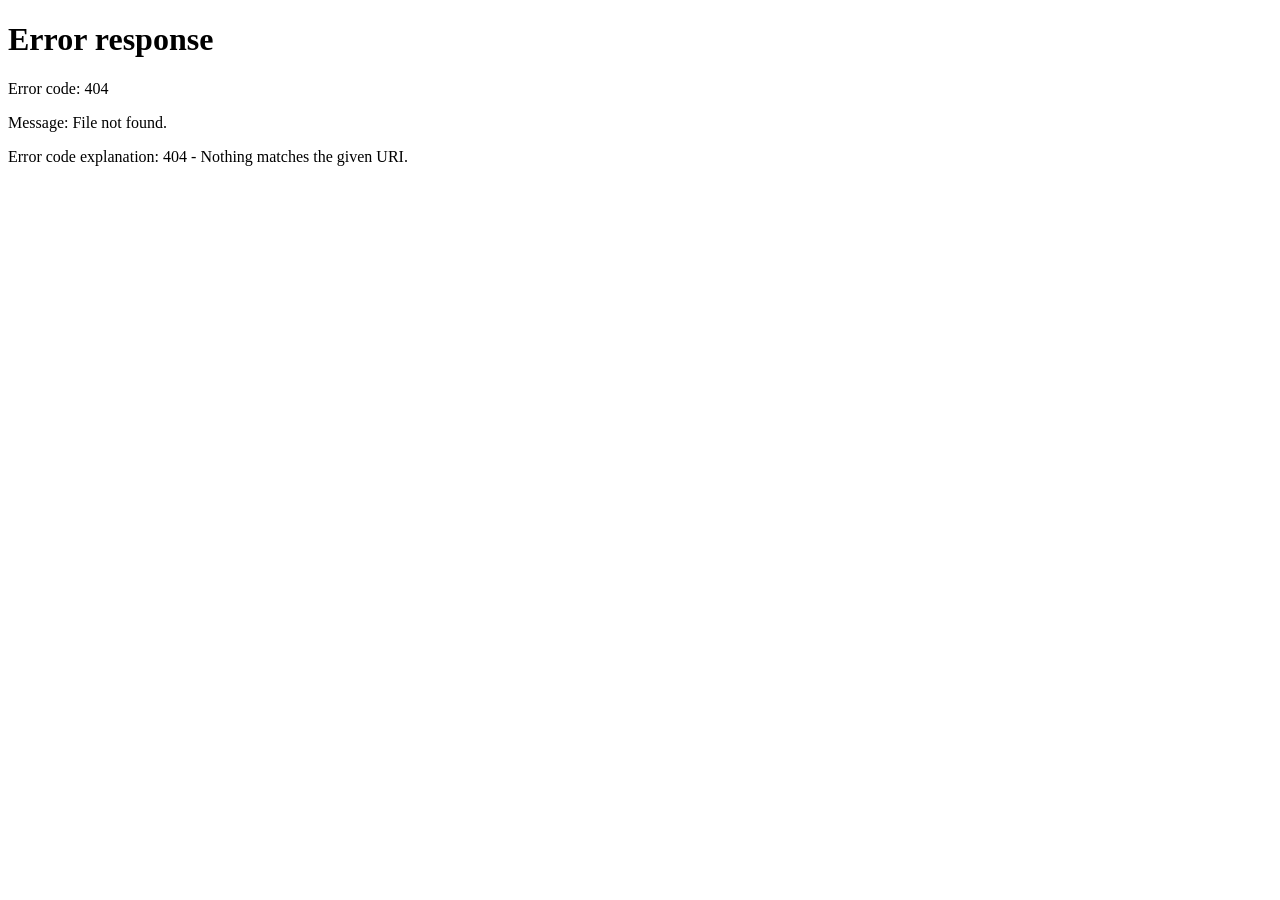
==== aktivatoko.html @ 671ff678 "Create aktivatoko.html" ====
<!DOCTYPE html>
<html lang="id">
<head>
    <meta charset="UTF-8">
    <meta name="viewport" content="width=device-width, initial-scale=1.0">
    <title>SIMTOCS - Data Aktiva Toko</title>
    <link rel="stylesheet" href="css/index.css">
    <style>
        .aktiva-container {
            background: rgba(255, 255, 255, 0.9);
            backdrop-filter: blur(15px);
            border-radius: 20px;
            padding: 30px;
            margin-top: 20px;
            border: 1px solid rgba(255, 255, 255, 0.3);
            box-shadow: 0 8px 32px rgba(0, 0, 0, 0.1);
        }
        .controls-row {
            display: flex;
            gap: 15px;
            margin-bottom: 25px;
            flex-wrap: wrap;
        }
        .select-group {
            flex: 1;
            min-width: 200px;
        }
        select {
            width: 100%;
            padding: 12px;
            border-radius: 10px;
            border: 2px solid #ddd;
            background: white;
            font-size: 14px;
        }
        .aktiva-table {
            width: 100%;
            border-collapse: collapse;
            margin-top: 10px;
        }
        .aktiva-table th {
            background: linear-gradient(135deg, #FF69B4 0%, #4A90E2 100%);
            color: white;
            padding: 15px;
            text-align: left;
        }
        .aktiva-table td {
            padding: 12px 15px;
            border-bottom: 1px solid #eee;
            color: #333;
        }
        .category-header {
            background: #f8f9fa;
            font-weight: bold;
            color: #4A90E2;
        }
    </style>
</head>
<body>
    <div class="user-bar">
        <div class="user-info">
            <span>👤</span> <span id="displayUsername">Guest</span>
        </div>
        <button onclick="window.location.href='index.html'" class="auth-btn">
            <span>🏠</span> Dashboard
        </button>
    </div>

    <div class="container">
        <div class="header">
            <h1>🏢 Data Aktiva Toko</h1>
            <p>Manajemen Aset Tetap & Inventaris Cabang Carang Sari</p>
        </div>

        <div class="aktiva-container">
            <div class="controls-row">
                <div class="select-group">
                    <label>Pilih Toko:</label>
                    <select id="storeSelect" onchange="loadAktivaData()">
                        <option value="">-- Pilih Toko --</option>
                        <option value="F4SD">F4SD - SPBU Teras Ayung</option>
                        <option value="FKOM">FKOM - Komodo</option>
                        <option value="FHEN">FHEN - Hasanuddin</option>
                        <option value="FEHU">FEHU - Teuku Umar</option>
                        <option value="FIVI">FIVI - Imam Bonjol</option>
                        <option value="FZ7Y">FZ7Y - Sunset Road</option>
                    </select>
                </div>
            </div>

            <div id="aktivaContent">
                <div style="text-align: center; padding: 40px; color: #666;">
                    <span style="font-size: 48px;">📊</span>
                    <h3>Silakan pilih toko untuk melihat daftar aktiva</h3>
                </div>
            </div>
        </div>
    </div>

    <script src="js/index.js"></script>
    <script>
        // Logic to display data from your CSV/Spreadsheet
        async function loadAktivaData() {
            const store = document.getElementById('storeSelect').value;
            if (!store) return;

            const content = document.getElementById('aktivaContent');
            content.innerHTML = '<div class="loading">Memuat data aktiva...</div>';

            try {
                // Here we call the same logic you use in index.js/surkas.js
                // but targeting your Aktiva sheets/ranges
                const response = await gapi.client.sheets.spreadsheets.values.get({
                    spreadsheetId: CONFIG.SPREADSHEET_ID,
                    range: `${store}!A1:E100`, // Adjust range to fit your data
                });

                const values = response.result.values;
                if (!values || values.length === 0) {
                    content.innerHTML = '<p>Data tidak ditemukan.</p>';
                    return;
                }

                let html = '<table class="aktiva-table"><thead><tr>';
                html += '<th>No</th><th>Nama Item</th><th>Tanggal Beli</th><th>Jumlah</th><th>Biaya</th>';
                html += '</tr></thead><tbody>';

                // Skip header row and iterate
                values.slice(1).forEach(row => {
                    if (row.length === 1) { // It's a category header (e.g., "Peralatan Komputer")
                        html += `<tr class="category-header"><td colspan="5">${row[0]}</td></tr>`;
                    } else if (row.length > 1) {
                        html += `<tr>
                            <td>${row[0] || ''}</td>
                            <td>${row[1] || ''}</td>
                            <td>${row[2] || ''}</td>
                            <td>${row[3] || ''}</td>
                            <td>${formatRupiah(row[4])}</td>
                        </tr>`;
                    }
                });

                html += '</tbody></table>';
                content.innerHTML = html;
            } catch (err) {
                content.innerHTML = `<p>Error: ${err.message}</p>`;
            }
        }
    </script>
</body>
</html>
---- css/index.css ----
* {
    margin: 0;
    padding: 0;
    box-sizing: border-box;
}


body {
    font-family: 'Segoe UI', Tahoma, Geneva, Verdana, sans-serif;
    background-image: url('https://images.unsplash.com/photo-1581224463294-908316338239?w=1920');
    background-size: cover;
    background-position: center;
    background-attachment: fixed;
    background-repeat: no-repeat;
    min-height: 100vh;
    padding: 20px;
    position: relative;
}

body::before {
    content: '';
    position: fixed;
    top: 0;
    left: 0;
    width: 100%;
    height: 100%;
    background: rgba(0, 0, 0, 0.3);
    z-index: -1;
}

.container {
    max-width: 1200px;
    margin: 0 auto;
}

.header {
    text-align: center;
    color: white;
    margin-bottom: 50px;
    animation: fadeInDown 0.8s ease-out;
    background: rgba(255, 255, 255, 0.1);
    backdrop-filter: blur(10px);
    -webkit-backdrop-filter: blur(10px);
    padding: 40px 20px;
    border-radius: 20px;
    border: 2px solid rgba(255, 255, 255, 0.2);
    box-shadow: 0 8px 32px rgba(0, 0, 0, 0.1);
}

.header h1 {
    font-size: 3em;
    margin-bottom: 15px;
    text-shadow: 2px 2px 4px rgba(0,0,0,0.3);
}

.header p {
    font-size: 1.3em;
    opacity: 0.95;
    text-shadow: 1px 1px 2px rgba(0,0,0,0.2);
}

.header .year-badge {
    display: inline-block;
    background: linear-gradient(135deg, #FF69B4 0%, #4A90E2 100%);
    padding: 12px 35px;
    border-radius: 30px;
    margin-top: 20px;
    font-weight: 600;
    font-size: 1.1em;
    box-shadow: 0 4px 15px rgba(255, 105, 180, 0.3);
    transition: all 0.3s ease;
}

.header .year-badge:hover {
    transform: translateY(-2px);
    box-shadow: 0 6px 20px rgba(255, 105, 180, 0.4);
}

.user-bar {
    position: fixed;
    top: 20px;
    right: 20px;
    display: flex;
    align-items: center;
    gap: 15px;
    z-index: 1000;
    animation: fadeInDown 0.8s ease-out;
}

.user-info {
    background: rgba(255,255,255,0.95);
    padding: 12px 25px;
    border-radius: 30px;
    font-size: 0.95em;
    font-weight: 600;
    color: #FF69B4;
    box-shadow: 0 5px 15px rgba(0,0,0,0.2);
    display: flex;
    align-items: center;
    gap: 8px;
    backdrop-filter: blur(10px);
    -webkit-backdrop-filter: blur(10px);
}

.user-name {
    max-width: 150px;
    overflow: hidden;
    text-overflow: ellipsis;
    white-space: nowrap;
}

.auth-btn {
    background: linear-gradient(135deg, #28a745 0%, #20c997 100%);
    border: none;
    padding: 12px 25px;
    border-radius: 30px;
    font-size: 0.95em;
    font-weight: 600;
    color: white;
    cursor: pointer;
    box-shadow: 0 5px 15px rgba(0,0,0,0.2);
    transition: all 0.3s ease;
    display: none;
    align-items: center;
    gap: 8px;
    white-space: nowrap;
}

.auth-btn.show {
    display: flex;
}

.auth-btn:hover {
    transform: translateY(-2px);
    box-shadow: 0 8px 20px rgba(0,0,0,0.3);
}

.auth-btn.authenticated {
    background: linear-gradient(135deg, #FF69B4 0%, #4A90E2 100%);
}

.logout-btn {
    background: rgba(255,255,255,0.95);
    border: none;
    padding: 12px 25px;
    border-radius: 30px;
    font-size: 0.95em;
    font-weight: 600;
    color: #FF69B4;
    cursor: pointer;
    box-shadow: 0 5px 15px rgba(0,0,0,0.2);
    transition: all 0.3s ease;
    display: flex;
    align-items: center;
    gap: 8px;
    backdrop-filter: blur(10px);
    -webkit-backdrop-filter: blur(10px);
}

.logout-btn:hover {
    background: white;
    transform: translateY(-2px);
    box-shadow: 0 8px 20px rgba(0,0,0,0.3);
}

.logout-btn:active {
    transform: translateY(0);
}

@keyframes fadeInDown {
    from {
        opacity: 0;
        transform: translateY(-30px);
    }
    to {
        opacity: 1;
        transform: translateY(0);
    }
}

.menu-grid {
    display: grid;
    grid-template-columns: repeat(auto-fit, minmax(280px, 1fr));
    gap: 30px;
    margin-bottom: 40px;
}

.menu-card {
    background: rgba(255, 255, 255, 0.95);
    backdrop-filter: blur(10px);
    -webkit-backdrop-filter: blur(10px);
    border-radius: 20px;
    padding: 40px 30px;
    text-align: center;
    box-shadow: 0 10px 30px rgba(0,0,0,0.2);
    transition: all 0.3s ease;
    cursor: pointer;
    text-decoration: none;
    color: inherit;
    position: relative;
    overflow: hidden;
    animation: fadeInUp 0.8s ease-out;
    animation-fill-mode: both;
    border: 2px solid rgba(255, 255, 255, 0.3);
}

.menu-card:nth-child(1) { animation-delay: 0.1s; }
.menu-card:nth-child(2) { animation-delay: 0.2s; }
.menu-card:nth-child(3) { animation-delay: 0.3s; }
.menu-card:nth-child(4) { animation-delay: 0.4s; }

@keyframes fadeInUp {
    from {
        opacity: 0;
        transform: translateY(30px);
    }
    to {
        opacity: 1;
        transform: translateY(0);
    }
}

.menu-card::before {
    content: '';
    position: absolute;
    top: 0;
    left: 0;
    width: 100%;
    height: 5px;
    background: linear-gradient(135deg, #FF69B4 0%, #4A90E2 100%);
    transform: scaleX(0);
    transition: transform 0.3s ease;
}

.menu-card:hover::before {
    transform: scaleX(1);
}

.menu-card:hover {
    transform: translateY(-10px);
    box-shadow: 0 20px 40px rgba(255, 105, 180, 0.3);
    background: white;
}

.menu-icon {
    font-size: 4em;
    margin-bottom: 20px;
    display: block;
    transition: transform 0.3s ease;
    filter: drop-shadow(2px 2px 4px rgba(0,0,0,0.1));
}

.menu-card:hover .menu-icon {
    transform: scale(1.1) rotate(5deg);
}

.menu-card h2 {
    font-size: 1.4em;
    color: #333;
    margin-bottom: 12px;
    font-weight: 700;
}

.menu-card p {
    color: #666;
    font-size: 0.95em;
    line-height: 1.6;
}

.menu-card .badge {
    display: inline-block;
    background: linear-gradient(135deg, #FF69B4 0%, #4A90E2 100%);
    color: white;
    padding: 6px 18px;
    border-radius: 20px;
    font-size: 0.8em;
    margin-top: 15px;
    font-weight: 600;
    box-shadow: 0 2px 8px rgba(255, 105, 180, 0.3);
}

.footer {
    text-align: center;
    color: white;
    margin-top: 60px;
    opacity: 0.9;
    animation: fadeIn 1s ease-out 0.5s both;
    background: rgba(255, 255, 255, 0.1);
    backdrop-filter: blur(10px);
    -webkit-backdrop-filter: blur(10px);
    padding: 30px 20px;
    border-radius: 15px;
    border: 2px solid rgba(255, 255, 255, 0.2);
    text-shadow: 1px 1px 2px rgba(0,0,0,0.2);
}

@keyframes fadeIn {
    from { opacity: 0; }
    to { opacity: 0.95; }
}

.footer p {
    font-size: 0.95em;
}

.footer p:last-child {
    margin-top: 8px;
    font-size: 0.85em;
}

/* Loading Spinner */
.loading-spinner {
    display: none;
    text-align: center;
    padding: 20px;
    color: white;
    font-size: 1.2em;
}

.loading-spinner.show {
    display: block;
}

.spinner {
    border: 4px solid rgba(255, 255, 255, 0.3);
    border-top: 4px solid #FF69B4;
    border-radius: 50%;
    width: 40px;
    height: 40px;
    animation: spin 1s linear infinite;
    margin: 0 auto 10px;
}

@keyframes spin {
    0% { transform: rotate(0deg); }
    100% { transform: rotate(360deg); }
}

/* Announcement Board */
.announcement-board {
    background: linear-gradient(135deg, #FF69B4 0%, #4A90E2 100%);
    border-radius: 20px;
    padding: 25px 30px;
    margin-bottom: 30px;
    box-shadow: 0 10px 30px rgba(255, 165, 0, 0.3);
    border: 3px solid rgba(255, 255, 255, 0.5);
    animation: fadeInUp 0.8s ease-out 0.2s both;
    position: relative;
    overflow: hidden;
}

.announcement-board::before {
    content: '';
    position: absolute;
    top: -50%;
    left: -50%;
    width: 200%;
    height: 200%;
    background: linear-gradient(45deg, transparent, rgba(255,255,255,0.1), transparent);
    transform: rotate(45deg);
    animation: shimmer 3s infinite;
}

@keyframes shimmer {
    0% { transform: translateX(-100%) rotate(45deg); }
    100% { transform: translateX(100%) rotate(45deg); }
}

.announcement-header {
    display: flex;
    justify-content: space-between;
    align-items: center;
    margin-bottom: 20px;
    position: relative;
    z-index: 1;
}

.announcement-title {
    display: flex;
    align-items: center;
    gap: 12px;
    font-size: 1.3em;
    font-weight: 700;
    color: white;
    text-shadow: 2px 2px 4px rgba(0,0,0,0.2);
}

.announcement-title .icon {
    font-size: 1.4em;
    animation: ring 2s ease-in-out infinite;
}

@keyframes ring {
    0%, 100% { transform: rotate(0deg); }
    10%, 30% { transform: rotate(-10deg); }
    20%, 40% { transform: rotate(10deg); }
}

.close-announcements {
    background: rgba(255,255,255,0.9);
    border: none;
    width: 35px;
    height: 35px;
    border-radius: 50%;
    font-size: 1.2em;
    cursor: pointer;
    transition: all 0.3s ease;
    display: flex;
    align-items: center;
    justify-content: center;
    box-shadow: 0 2px 8px rgba(0,0,0,0.2);
}

.close-announcements:hover {
    background: white;
    color: #FF69B4;
    transform: rotate(90deg) scale(1.1);
}

.announcements-list {
    display: flex;
    flex-direction: column;
    gap: 15px;
    position: relative;
    z-index: 1;
}

.no-announcements {
    background: rgba(255,255,255,0.95);
    padding: 30px;
    border-radius: 15px;
    text-align: center;
    box-shadow: 0 4px 12px rgba(0,0,0,0.1);
}

.no-announcements .icon {
    font-size: 3em;
    margin-bottom: 15px;
    opacity: 0.5;
}

.no-announcements p {
    color: #666;
    font-size: 1.1em;
    margin: 0;
}

.announcement-item {
    background: rgba(255,255,255,0.95);
    padding: 18px 22px;
    border-radius: 15px;
    display: flex;
    align-items: center;
    gap: 15px;
    box-shadow: 0 4px 12px rgba(0,0,0,0.1);
    transition: all 0.3s ease;
    border-left: 5px solid #FFD700;
}

.announcement-item:hover {
    background: white;
    box-shadow: 0 6px 15px rgba(0,0,0,0.15);
}

.announcement-content {
    flex-grow: 1;
}

.announcement-type {
    font-size: 0.85em;
    font-weight: 600;
    color: #FFA500;
    display: inline-block;
    margin-bottom: 5px;
    background: #fff8e1;
    padding: 4px 10px;
    border-radius: 8px;
}

.announcement-title-text {
    font-size: 1.1em;
    font-weight: 700;
    color: #333;
    margin-bottom: 5px;
    line-height: 1.4;
}

.announcement-date {
    font-size: 0.8em;
    color: #999;
}

.announcement-actions {
    display: none;
    white-space: nowrap;
}

.announcement-actions.show {
    display: block;
}

.btn-edit, .btn-delete {
    padding: 6px 10px;
    border: none;
    border-radius: 5px;
    font-size: 0.9em;
    cursor: pointer;
    margin-left: 5px;
    transition: all 0.2s ease;
    font-weight: 600;
}

.btn-edit {
    background: #4A90E2;
    color: white;
}

.btn-edit:hover {
    background: #357ABD;
    transform: translateY(-1px);
}

.btn-delete {
    background: #dc3545;
    color: white;
}

.btn-delete:hover {
    background: #c82333;
    transform: translateY(-1px);
}

.add-btn {
    background: linear-gradient(135deg, #28a745 0%, #20c997 100%);
    color: white;
    padding: 10px 20px;
    border: none;
    border-radius: 20px;
    font-size: 0.9em;
    font-weight: 600;
    cursor: pointer;
    transition: all 0.3s ease;
    box-shadow: 0 4px 10px rgba(40, 167, 69, 0.3);
    white-space: nowrap;
    display: none;
    align-items: center;
    gap: 8px;
}

.add-btn.show {
    display: flex;
}

.add-btn:hover {
    transform: translateY(-2px);
    box-shadow: 0 6px 20px rgba(40, 167, 69, 0.4);
}

/* Modal Styles */
.modal {
    display: none;
    position: fixed;
    top: 0;
    left: 0;
    width: 100%;
    height: 100%;
    background: rgba(0,0,0,0.6);
    z-index: 2000;
    animation: fadeIn 0.3s ease;
}

.modal.active {
    display: flex;
    align-items: center;
    justify-content: center;
}

.announcement-modal-content {
    background: white;
    border-radius: 20px;
    padding: 35px;
    max-width: 550px;
    width: 90%;
    max-height: 85vh;
    overflow-y: auto;
    box-shadow: 0 20px 60px rgba(0,0,0,0.4);
    animation: fadeInUp 0.3s ease-out;
}

.announcement-modal-header {
    display: flex;
    justify-content: space-between;
    align-items: center;
    margin-bottom: 25px;
    padding-bottom: 15px;
    border-bottom: 3px solid #FFD700;
}

.announcement-modal-header h2 {
    color: #FFA500;
    font-size: 1.6em;
    display: flex;
    align-items: center;
    gap: 10px;
}

.close-announcement-modal {
    background: none;
    border: none;
    font-size: 2em;
    color: #999;
    cursor: pointer;
    transition: all 0.2s ease;
    line-height: 1;
}

.close-announcement-modal:hover {
    color: #FF69B4;
    transform: rotate(90deg);
}

.announcement-form-group {
    margin-bottom: 20px;
}

.announcement-form-group label {
    display: block;
    margin-bottom: 8px;
    font-weight: 600;
    color: #333;
    font-size: 0.95em;
}

.announcement-form-group input, .announcement-form-group textarea, .announcement-form-group select {
    width: 100%;
    padding: 12px 15px;
    border: 2px solid #e0e0e0;
    border-radius: 10px;
    font-size: 15px;
    font-family: inherit;
    transition: all 0.3s ease;
}

.announcement-form-group textarea {
    resize: vertical;
    min-height: 100px;
}

.announcement-form-group input:focus, .announcement-form-group textarea:focus, .announcement-form-group select:focus {
    outline: none;
    border-color: #FF69B4;
    box-shadow: 0 0 0 3px rgba(255, 105, 180, 0.2);
}

.form-actions {
    display: flex;
    gap: 15px;
    margin-top: 30px;
}

.btn-submit {
    flex: 1;
    padding: 12px 30px;
    border: none;
    border-radius: 10px;
    font-size: 1em;
    font-weight: 700;
    cursor: pointer;
    background: linear-gradient(135deg, #28a745 0%, #20c997 100%);
    color: white;
    transition: all 0.3s ease;
}

.btn-submit:hover {
    transform: translateY(-2px);
    box-shadow: 0 5px 15px rgba(40, 167, 69, 0.4);
}

.btn-cancel {
    flex: 1;
    padding: 12px 30px;
    border: 2px solid #ccc;
    border-radius: 10px;
    font-size: 1em;
    font-weight: 600;
    cursor: pointer;
    background: white;
    color: #666;
    transition: all 0.3s ease;
}

.btn-cancel:hover {
    border-color: #FFA500;
    color: #FFA500;
}

/* Logout Warning Modal */
.logout-warning {
    display: none;
    position: fixed;
    top: 0;
    left: 0;
    width: 100%;
    height: 100%;
    background: rgba(0, 0, 0, 0.4);
    z-index: 3000;
    justify-content: center;
    align-items: center;
    animation: fadeIn 0.3s ease;
}

.logout-warning.show {
    display: flex;
}

.warning-content {
    background: white;
    padding: 30px 40px;
    border-radius: 15px;
    text-align: center;
    box-shadow: 0 10px 40px rgba(0,0,0,0.3);
    max-width: 400px;
    animation: slideUp 0.3s ease;
}

.warning-content h3 {
    color: #FF69B4;
    font-size: 1.5em;
    margin-bottom: 15px;
}

.warning-content p {
    color: #666;
    margin-bottom: 25px;
    font-size: 1.1em;
}

.warning-content button {
    background: linear-gradient(135deg, #FF69B4 0%, #4A90E2 100%);
    color: white;
    border: none;
    padding: 12px 30px;
    border-radius: 25px;
    font-size: 1em;
    font-weight: 600;
    cursor: pointer;
    transition: all 0.3s ease;
}

.warning-content button:hover {
    transform: translateY(-2px);
    box-shadow: 0 5px 15px rgba(255, 105, 180, 0.4);
}

@keyframes slideUp {
    from {
        opacity: 0;
        transform: translateY(30px);
    }
    to {
        opacity: 1;
        transform: translateY(0);
    }
}

/* Responsive for mobile */
@media (max-width: 768px) {
    .user-bar { 
        top: 10px; 
        right: 10px; 
        flex-direction: column; 
        align-items: flex-end; 
        gap: 10px; 
    }
    .user-info, .logout-btn, .auth-btn { 
        padding: 10px 20px; 
        font-size: 0.85em; 
    }
    .user-name { max-width: 100px; }
    .header { margin-bottom: 30px; padding: 30px 15px; }
    .header h1 { font-size: 2em; }
    .header p { font-size: 1.1em; }
    .menu-grid { grid-template-columns: 1fr; gap: 20px; }
    .announcement-board { padding: 20px; }
    .announcement-title { font-size: 1.2em; }
    .add-btn { padding: 8px 15px; font-size: 0.8em; }
    .announcement-item { flex-direction: column; align-items: flex-start; }
    .announcement-actions { margin-top: 10px; }
}
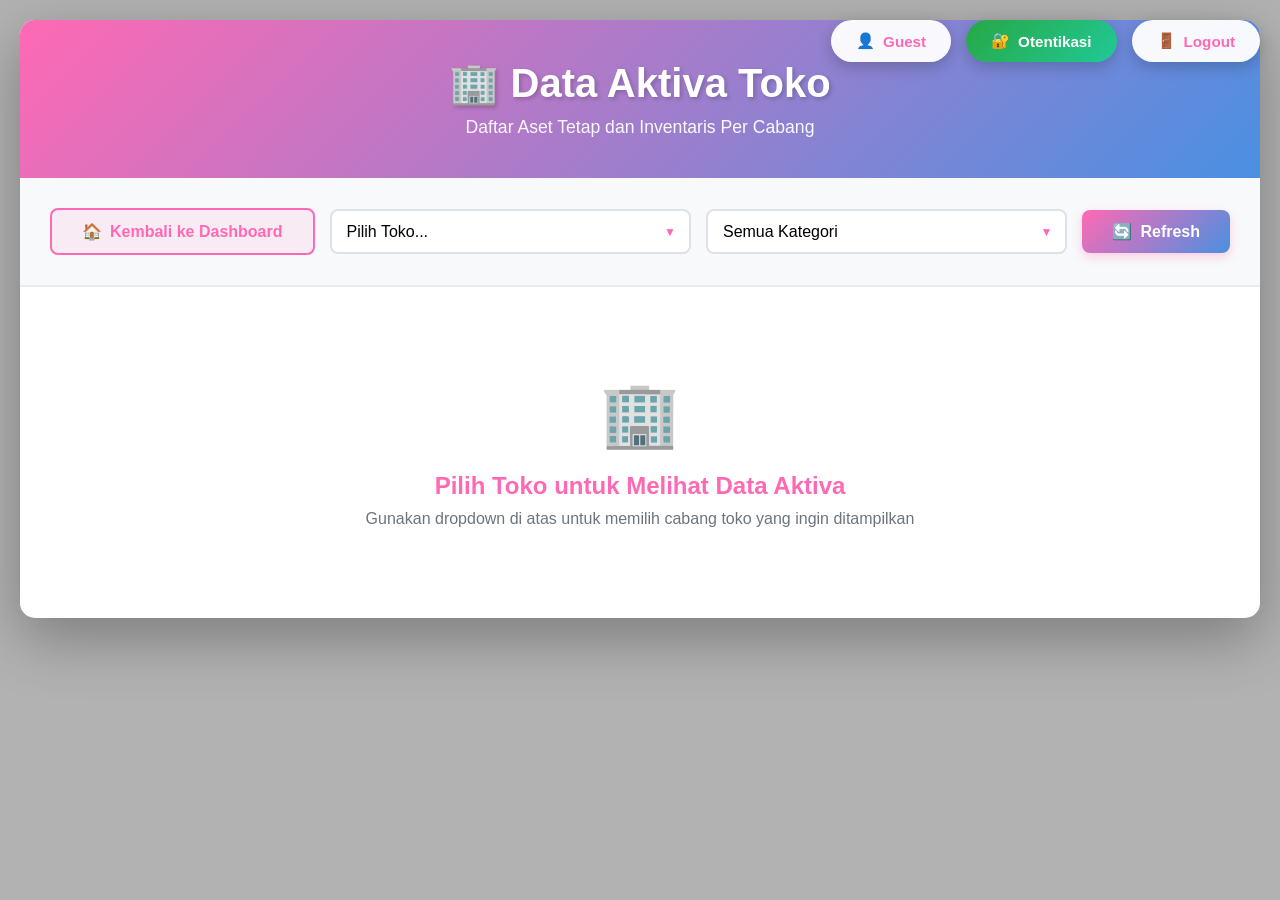
==== commit aad88069: "Update aktivatoko.html" ====
--- a/aktivatoko.html
+++ b/aktivatoko.html
@@ -4,148 +4,129 @@
     <meta charset="UTF-8">
     <meta name="viewport" content="width=device-width, initial-scale=1.0">
     <title>SIMTOCS - Data Aktiva Toko</title>
-    <link rel="stylesheet" href="css/index.css">
-    <style>
-        .aktiva-container {
-            background: rgba(255, 255, 255, 0.9);
-            backdrop-filter: blur(15px);
-            border-radius: 20px;
-            padding: 30px;
-            margin-top: 20px;
-            border: 1px solid rgba(255, 255, 255, 0.3);
-            box-shadow: 0 8px 32px rgba(0, 0, 0, 0.1);
-        }
-        .controls-row {
-            display: flex;
-            gap: 15px;
-            margin-bottom: 25px;
-            flex-wrap: wrap;
-        }
-        .select-group {
-            flex: 1;
-            min-width: 200px;
-        }
-        select {
-            width: 100%;
-            padding: 12px;
-            border-radius: 10px;
-            border: 2px solid #ddd;
-            background: white;
-            font-size: 14px;
-        }
-        .aktiva-table {
-            width: 100%;
-            border-collapse: collapse;
-            margin-top: 10px;
-        }
-        .aktiva-table th {
-            background: linear-gradient(135deg, #FF69B4 0%, #4A90E2 100%);
-            color: white;
-            padding: 15px;
-            text-align: left;
-        }
-        .aktiva-table td {
-            padding: 12px 15px;
-            border-bottom: 1px solid #eee;
-            color: #333;
-        }
-        .category-header {
-            background: #f8f9fa;
-            font-weight: bold;
-            color: #4A90E2;
-        }
-    </style>
+    <link rel="stylesheet" href="css/surkas2025.css">
+    <link rel="stylesheet" href="css/aktivatoko.css">
 </head>
+
 <body>
+    <!-- Auto-logout Warning Modal -->
+    <div class="logout-warning" id="logoutWarning">
+        <div class="warning-content">
+            <h3>⚠️ Peringatan Inaktivitas</h3>
+            <p>Anda akan logout otomatis dalam <strong><span id="warningCountdown">60</span> detik</strong> karena tidak ada aktivitas.</p>
+            <button onclick="resetInactivityTimer()">Saya Masih Di Sini</button>
+        </div>
+    </div>
+
+    <!-- User Bar -->
     <div class="user-bar">
         <div class="user-info">
-            <span>👤</span> <span id="displayUsername">Guest</span>
+            <span>👤</span>
+            <span id="displayUsername">Guest</span>
         </div>
-        <button onclick="window.location.href='index.html'" class="auth-btn">
-            <span>🏠</span> Dashboard
+        <button id="authBtn" onclick="handleAuth()" class="auth-btn">
+            <span>🔐</span>
+            <span id="authBtnText">Otentikasi</span>
+        </button>
+        <button onclick="logout()" class="logout-btn">
+            <span>🚪</span>
+            <span>Logout</span>
         </button>
     </div>
 
+    <!-- Main Container -->
     <div class="container">
         <div class="header">
             <h1>🏢 Data Aktiva Toko</h1>
-            <p>Manajemen Aset Tetap & Inventaris Cabang Carang Sari</p>
+            <p>Daftar Aset Tetap dan Inventaris Per Cabang</p>
         </div>
 
-        <div class="aktiva-container">
-            <div class="controls-row">
-                <div class="select-group">
-                    <label>Pilih Toko:</label>
-                    <select id="storeSelect" onchange="loadAktivaData()">
-                        <option value="">-- Pilih Toko --</option>
-                        <option value="F4SD">F4SD - SPBU Teras Ayung</option>
-                        <option value="FKOM">FKOM - Komodo</option>
-                        <option value="FHEN">FHEN - Hasanuddin</option>
-                        <option value="FEHU">FEHU - Teuku Umar</option>
-                        <option value="FIVI">FIVI - Imam Bonjol</option>
-                        <option value="FZ7Y">FZ7Y - Sunset Road</option>
-                    </select>
-                </div>
+        <div class="controls">
+            <a href="index.html" class="back-btn">
+                <span>🏠</span>
+                <span>Kembali ke Dashboard</span>
+            </a>
+            <div class="select-wrapper">
+                <select id="storeSelect" onchange="loadAktivaData()">
+                    <option value="">Pilih Toko...</option>
+                    <option value="F4SD">F4SD - SPBU Teras Ayung</option>
+                    <option value="FKOM">FKOM - Komodo</option>
+                    <option value="FHEN">FHEN - Hasanuddin</option>
+                    <option value="FEHU">FEHU - Teuku Umar</option>
+                    <option value="FIVI">FIVI - Imam Bonjol</option>
+                    <option value="FZ7Y">FZ7Y - Sunset Road</option>
+                </select>
             </div>
+            <div class="select-wrapper">
+                <select id="categoryFilter" onchange="handleCategoryFilter()">
+                    <option value="all">Semua Kategori</option>
+                </select>
+            </div>
+            <button class="refresh-btn" onclick="handleRefresh()">
+                <span>🔄</span>
+                <span>Refresh</span>
+            </button>
+        </div>
 
-            <div id="aktivaContent">
-                <div style="text-align: center; padding: 40px; color: #666;">
-                    <span style="font-size: 48px;">📊</span>
-                    <h3>Silakan pilih toko untuk melihat daftar aktiva</h3>
-                </div>
+        <div class="content" id="content">
+            <div class="empty-state">
+                <div class="empty-state-icon">🏢</div>
+                <h2>Pilih Toko untuk Melihat Data Aktiva</h2>
+                <p>Gunakan dropdown di atas untuk memilih cabang toko yang ingin ditampilkan</p>
             </div>
         </div>
     </div>
 
-    <script src="js/index.js"></script>
-    <script>
-        // Logic to display data from your CSV/Spreadsheet
-        async function loadAktivaData() {
-            const store = document.getElementById('storeSelect').value;
-            if (!store) return;
+    <!-- Add/Edit Modal -->
+    <div id="dataModal" class="modal">
+        <div class="modal-content">
+            <div class="modal-header">
+                <h2 id="modalTitle">Tambah Data Aktiva</h2>
+                <button class="close-modal" onclick="closeModal()">&times;</button>
+            </div>
+            <form id="dataForm" onsubmit="handleFormSubmit(event)">
+                <input type="hidden" id="editRowIndex" value="">
 
-            const content = document.getElementById('aktivaContent');
-            content.innerHTML = '<div class="loading">Memuat data aktiva...</div>';
+                <div class="form-group">
+                    <label for="namaItem">Nama Item *</label>
+                    <input type="text" id="namaItem" name="namaItem" placeholder="Contoh: Mesin Kasir" required>
+                </div>
 
-            try {
-                // Here we call the same logic you use in index.js/surkas.js
-                // but targeting your Aktiva sheets/ranges
-                const response = await gapi.client.sheets.spreadsheets.values.get({
-                    spreadsheetId: CONFIG.SPREADSHEET_ID,
-                    range: `${store}!A1:E100`, // Adjust range to fit your data
-                });
+                <div class="form-group">
+                    <label for="tanggalBeli">Tanggal Beli *</label>
+                    <input type="date" id="tanggalBeli" name="tanggalBeli" required>
+                </div>
 
-                const values = response.result.values;
-                if (!values || values.length === 0) {
-                    content.innerHTML = '<p>Data tidak ditemukan.</p>';
-                    return;
-                }
+                <div class="form-group">
+                    <label for="jumlah">Jumlah *</label>
+                    <input type="number" id="jumlah" name="jumlah" placeholder="0" min="1" required>
+                </div>
 
-                let html = '<table class="aktiva-table"><thead><tr>';
-                html += '<th>No</th><th>Nama Item</th><th>Tanggal Beli</th><th>Jumlah</th><th>Biaya</th>';
-                html += '</tr></thead><tbody>';
+                <div class="form-group">
+                    <label for="biayaPerolehan">Biaya Perolehan *</label>
+                    <input type="number" id="biayaPerolehan" name="biayaPerolehan" placeholder="0" required>
+                </div>
 
-                // Skip header row and iterate
-                values.slice(1).forEach(row => {
-                    if (row.length === 1) { // It's a category header (e.g., "Peralatan Komputer")
-                        html += `<tr class="category-header"><td colspan="5">${row[0]}</td></tr>`;
-                    } else if (row.length > 1) {
-                        html += `<tr>
-                            <td>${row[0] || ''}</td>
-                            <td>${row[1] || ''}</td>
-                            <td>${row[2] || ''}</td>
-                            <td>${row[3] || ''}</td>
-                            <td>${formatRupiah(row[4])}</td>
-                        </tr>`;
-                    }
-                });
+                <div class="form-group">
+                    <label for="kategori">Kategori *</label>
+                    <input type="text" id="kategori" name="kategori" placeholder="Contoh: Elektronik">
+                </div>
 
-                html += '</tbody></table>';
-                content.innerHTML = html;
-            } catch (err) {
-                content.innerHTML = `<p>Error: ${err.message}</p>`;
-            }
-        }
-    </script>
+                <div class="form-actions">
+                    <button type="submit" class="btn-submit">
+                        <span id="submitBtnText">Simpan</span>
+                    </button>
+                    <button type="button" class="btn-cancel" onclick="closeModal()">Batal</button>
+                </div>
+            </form>
+        </div>
+    </div>
+
+    <!-- Google API Scripts -->
+    <script src="https://apis.google.com/js/api.js"></script>
+    <script src="https://accounts.google.com/gsi/client" async defer></script>
+
+    <!-- JavaScript -->
+    <script src="js/aktivatoko.js"></script>
 </body>
 </html>
--- a/css/surkas2025.css
+++ b/css/surkas2025.css
@@ -0,0 +1,1096 @@
+* {
+    margin: 0;
+    padding: 0;
+    box-sizing: border-box;
+}
+
+body {
+    font-family: 'Segoe UI', Tahoma, Geneva, Verdana, sans-serif;
+    background-image: url('https://images.unsplash.com/photo-1581224463294-908316338239?w=1920');
+    background-size: cover;
+    background-position: center;
+    background-attachment: fixed;
+    background-repeat: no-repeat;
+    min-height: 100vh;
+    padding: 20px;
+    position: relative;
+}
+
+body::before {
+    content: '';
+    position: fixed;
+    top: 0;
+    left: 0;
+    width: 100%;
+    height: 100%;
+    background: rgba(0, 0, 0, 0.3);
+    z-index: -1;
+}
+
+.container {
+    max-width: 1600px;
+    margin: 0 auto;
+    background: white;
+    border-radius: 15px;
+    box-shadow: 0 20px 60px rgba(0,0,0,0.3);
+    overflow: hidden;
+    animation: fadeInUp 0.8s ease-out;
+}
+
+@keyframes fadeInUp {
+    from {
+        opacity: 0;
+        transform: translateY(30px);
+    }
+    to {
+        opacity: 1;
+        transform: translateY(0);
+    }
+}
+
+.header {
+    background: linear-gradient(135deg, #FF69B4 0%, #4A90E2 100%);
+    color: white;
+    padding: 40px 30px;
+    text-align: center;
+}
+
+.header h1 {
+    font-size: 2.5em;
+    margin-bottom: 10px;
+    text-shadow: 2px 2px 4px rgba(0,0,0,0.2);
+}
+
+.header p {
+    font-size: 1.1em;
+    opacity: 0.95;
+}
+
+.controls {
+    padding: 30px;
+    background: #f8f9fa;
+    border-bottom: 2px solid #e9ecef;
+    display: flex;
+    gap: 15px;
+    align-items: center;
+    flex-wrap: wrap;
+}
+
+.select-wrapper {
+    position: relative;
+    flex: 1;
+    min-width: 200px;
+}
+
+.select-wrapper select {
+    width: 100%;
+    padding: 12px 40px 12px 15px;
+    border: 2px solid #dee2e6;
+    border-radius: 8px;
+    font-size: 16px;
+    background: white;
+    cursor: pointer;
+    appearance: none;
+    transition: all 0.3s ease;
+}
+
+.select-wrapper select:hover {
+    border-color: #FF69B4;
+    box-shadow: 0 2px 8px rgba(255, 105, 180, 0.2);
+}
+
+.select-wrapper select:focus {
+    outline: none;
+    border-color: #FF69B4;
+    box-shadow: 0 0 0 3px rgba(255, 105, 180, 0.1);
+}
+
+.select-wrapper select.filtered {
+    border-color: #FF69B4;
+    background: #fff5f9;
+    font-weight: 600;
+}
+
+.filter-badge {
+    display: inline-block;
+    background: linear-gradient(135deg, #FF69B4 0%, #4A90E2 100%);
+    color: white;
+    padding: 8px 20px;
+    border-radius: 20px;
+    font-size: 0.9em;
+    font-weight: 600;
+    margin-bottom: 20px;
+    box-shadow: 0 2px 8px rgba(255, 105, 180, 0.3);
+}
+
+.select-wrapper::after {
+    content: '▼';
+    position: absolute;
+    right: 15px;
+    top: 50%;
+    transform: translateY(-50%);
+    pointer-events: none;
+    color: #FF69B4;
+    font-size: 12px;
+}
+
+.back-btn {
+    background: rgba(255, 105, 180, 0.1);
+    color: #FF69B4;
+    padding: 12px 30px;
+    border: 2px solid #FF69B4;
+    border-radius: 8px;
+    font-size: 16px;
+    font-weight: 600;
+    cursor: pointer;
+    transition: all 0.3s ease;
+    text-decoration: none;
+    display: inline-flex;
+    align-items: center;
+    gap: 8px;
+    white-space: nowrap;
+}
+
+.back-btn:hover {
+    background: #FF69B4;
+    color: white;
+    transform: translateY(-2px);
+    box-shadow: 0 6px 20px rgba(255, 105, 180, 0.3);
+}
+
+.content {
+    padding: 30px;
+}
+
+.loading {
+    text-align: center;
+    padding: 60px 20px;
+}
+
+.loading-spinner {
+    display: inline-block;
+    width: 50px;
+    height: 50px;
+    border: 5px solid #f3f3f3;
+    border-top: 5px solid #FF69B4;
+    border-radius: 50%;
+    animation: spin 1s linear infinite;
+    margin-bottom: 20px;
+}
+
+@keyframes spin {
+    0% { transform: rotate(0deg); }
+    100% { transform: rotate(360deg); }
+}
+
+.loading-text {
+    color: #FF69B4;
+    font-size: 18px;
+    font-weight: 500;
+}
+
+.error {
+    background: #f8d7da;
+    color: #721c24;
+    padding: 20px;
+    border-radius: 10px;
+    margin: 20px;
+    border-left: 5px solid #f5c6cb;
+}
+
+.error strong {
+    display: block;
+    margin-bottom: 10px;
+    font-size: 1.1em;
+}
+
+.stats {
+    display: grid;
+    grid-template-columns: repeat(auto-fit, minmax(250px, 1fr));
+    gap: 20px;
+    margin-bottom: 30px;
+}
+
+.stat-card {
+    background: linear-gradient(135deg, #FF69B4 0%, #4A90E2 100%);
+    color: white;
+    padding: 25px;
+    border-radius: 12px;
+    text-align: center;
+    box-shadow: 0 5px 15px rgba(255, 105, 180, 0.3);
+    transition: transform 0.3s ease;
+}
+
+.stat-card:hover {
+    transform: translateY(-5px);
+    box-shadow: 0 8px 25px rgba(255, 105, 180, 0.4);
+}
+
+.stat-card h3 {
+    font-size: 1.8em;
+    margin-bottom: 8px;
+    font-weight: 700;
+}
+
+.stat-card p {
+    opacity: 0.95;
+    font-size: 0.95em;
+}
+
+.stat-card-finale {
+    background: linear-gradient(135deg, #28a745 0%, #20c997 100%);
+    color: white;
+    padding: 25px;
+    border-radius: 12px;
+    text-align: center;
+    box-shadow: 0 5px 15px rgba(40, 167, 69, 0.3);
+    transition: transform 0.3s ease;
+}
+
+.stat-card-finale:hover {
+    transform: translateY(-5px);
+    box-shadow: 0 8px 25px rgba(40, 167, 69, 0.4);
+}
+
+.stat-card-finale h3 {
+    font-size: 1.8em;
+    margin-bottom: 8px;
+    font-weight: 700;
+}
+
+.stat-card-finale p {
+    opacity: 0.95;
+    font-size: 0.95em;
+}
+
+.refresh-btn, .add-btn {
+    background: linear-gradient(135deg, #FF69B4 0%, #4A90E2 100%);
+    color: white;
+    padding: 12px 30px;
+    border: none;
+    border-radius: 8px;
+    font-size: 16px;
+    font-weight: 600;
+    cursor: pointer;
+    transition: all 0.3s ease;
+    box-shadow: 0 4px 10px rgba(255, 105, 180, 0.3);
+    white-space: nowrap;
+    display: inline-flex;
+    align-items: center;
+    gap: 8px;
+}
+
+.refresh-btn:hover, .add-btn:hover {
+    transform: translateY(-2px);
+    box-shadow: 0 6px 20px rgba(255, 105, 180, 0.4);
+}
+
+.add-btn {
+    background: linear-gradient(135deg, #28a745 0%, #20c997 100%);
+}
+
+.table-container {
+    overflow-x: auto;
+    border-radius: 10px;
+    box-shadow: 0 2px 10px rgba(0,0,0,0.1);
+    margin-bottom: 30px;
+}
+
+table {
+    width: 100%;
+    border-collapse: collapse;
+}
+
+th {
+    background: linear-gradient(135deg, #FF69B4 0%, #4A90E2 100%);
+    color: white;
+    padding: 16px;
+    text-align: center;
+    font-weight: 600;
+    font-size: 0.9em;
+    position: sticky;
+    top: 0;
+    z-index: 10;
+    white-space: nowrap;
+    border-right: 1px solid rgba(255,255,255,0.2);
+}
+
+th:last-child {
+    border-right: none;
+}
+
+td {
+    padding: 14px 16px;
+    border-bottom: 1px solid #e9ecef;
+    border-right: 1px solid #e9ecef;
+    color: #495057;
+}
+
+td:last-child {
+    border-right: none;
+}
+
+td.triwulan {
+    text-align: center;
+    font-weight: 700;
+    font-size: 1.1em;
+    background: #f8f9fa;
+    color: #FF69B4;
+}
+
+td.month {
+    font-weight: 500;
+    padding-left: 30px;
+}
+
+td.currency {
+    text-align: right;
+    font-family: 'Courier New', monospace;
+    font-weight: 500;
+}
+
+td.currency.positive {
+    color: #28a745;
+}
+
+td.currency.negative {
+    color: #dc3545;
+}
+
+td.currency.zero {
+    color: #6c757d;
+}
+
+td.actions {
+    text-align: center;
+    white-space: nowrap;
+}
+
+.btn-edit, .btn-delete {
+    padding: 6px 12px;
+    border: none;
+    border-radius: 5px;
+    font-size: 14px;
+    cursor: pointer;
+    margin: 0 3px;
+    transition: all 0.2s ease;
+}
+
+.btn-edit {
+    background: #4A90E2;
+    color: white;
+}
+
+.btn-edit:hover {
+    background: #357ABD;
+    transform: translateY(-1px);
+}
+
+.btn-delete {
+    background: #dc3545;
+    color: white;
+}
+
+.btn-delete:hover {
+    background: #c82333;
+    transform: translateY(-1px);
+}
+
+tbody tr {
+    transition: background 0.2s ease;
+}
+
+tbody tr:hover {
+    background: #f8f9fa;
+}
+
+.user-bar {
+    position: fixed;
+    top: 20px;
+    right: 20px;
+    display: flex;
+    align-items: center;
+    gap: 15px;
+    z-index: 1000;
+    animation: fadeInDown 0.8s ease-out;
+}
+
+@keyframes fadeInDown {
+    from {
+        opacity: 0;
+        transform: translateY(-30px);
+    }
+    to {
+        opacity: 1;
+        transform: translateY(0);
+    }
+}
+
+.user-info {
+    background: rgba(255,255,255,0.95);
+    padding: 12px 25px;
+    border-radius: 30px;
+    font-size: 0.95em;
+    font-weight: 600;
+    color: #FF69B4;
+    box-shadow: 0 5px 15px rgba(0,0,0,0.2);
+    display: flex;
+    align-items: center;
+    gap: 8px;
+}
+
+.auth-btn {
+    background: linear-gradient(135deg, #28a745 0%, #20c997 100%);
+    border: none;
+    padding: 12px 25px;
+    border-radius: 30px;
+    font-size: 0.95em;
+    font-weight: 600;
+    color: white;
+    cursor: pointer;
+    box-shadow: 0 5px 15px rgba(0,0,0,0.2);
+    transition: all 0.3s ease;
+    display: flex;
+    align-items: center;
+    gap: 8px;
+}
+
+.auth-btn:hover {
+    transform: translateY(-2px);
+    box-shadow: 0 8px 20px rgba(0,0,0,0.3);
+}
+
+.auth-btn.authenticated {
+    background: linear-gradient(135deg, #FF69B4 0%, #4A90E2 100%);
+}
+
+.logout-btn {
+    background: rgba(255,255,255,0.95);
+    border: none;
+    padding: 12px 25px;
+    border-radius: 30px;
+    font-size: 0.95em;
+    font-weight: 600;
+    color: #FF69B4;
+    cursor: pointer;
+    box-shadow: 0 5px 15px rgba(0,0,0,0.2);
+    transition: all 0.3s ease;
+    display: flex;
+    align-items: center;
+    gap: 8px;
+}
+
+.logout-btn:hover {
+    background: white;
+    transform: translateY(-2px);
+    box-shadow: 0 8px 20px rgba(0,0,0,0.3);
+}
+
+/* Modal Styles */
+.modal {
+    display: none;
+    position: fixed;
+    top: 0;
+    left: 0;
+    width: 100%;
+    height: 100%;
+    background: rgba(0,0,0,0.5);
+    z-index: 2000;
+    animation: fadeIn 0.3s ease;
+}
+
+.modal.active {
+    display: flex;
+    align-items: center;
+    justify-content: center;
+}
+
+@keyframes fadeIn {
+    from { opacity: 0; }
+    to { opacity: 1; }
+}
+
+.modal-content {
+    background: white;
+    border-radius: 15px;
+    padding: 30px;
+    max-width: 600px;
+    width: 90%;
+    max-height: 90vh;
+    overflow-y: auto;
+    box-shadow: 0 20px 60px rgba(0,0,0,0.3);
+    animation: slideUp 0.3s ease;
+}
+
+@keyframes slideUp {
+    from {
+        opacity: 0;
+        transform: translateY(30px);
+    }
+    to {
+        opacity: 1;
+        transform: translateY(0);
+    }
+}
+
+.modal-header {
+    display: flex;
+    justify-content: space-between;
+    align-items: center;
+    margin-bottom: 25px;
+    padding-bottom: 15px;
+    border-bottom: 2px solid #e9ecef;
+}
+
+.modal-header h2 {
+    color: #FF69B4;
+    font-size: 1.5em;
+}
+
+.close-modal {
+    background: none;
+    border: none;
+    font-size: 2em;
+    color: #6c757d;
+    cursor: pointer;
+    line-height: 1;
+    transition: color 0.2s ease;
+}
+
+.close-modal:hover {
+    color: #FF69B4;
+}
+
+.form-group {
+    margin-bottom: 20px;
+}
+
+.form-group label {
+    display: block;
+    margin-bottom: 8px;
+    font-weight: 600;
+    color: #495057;
+}
+
+.form-group input, .form-group select {
+    width: 100%;
+    padding: 12px 15px;
+    border: 2px solid #dee2e6;
+    border-radius: 8px;
+    font-size: 16px;
+    transition: all 0.3s ease;
+}
+
+.form-group input:focus, .form-group select:focus {
+    outline: none;
+    border-color: #FF69B4;
+    box-shadow: 0 0 0 3px rgba(255, 105, 180, 0.1);
+}
+
+.form-actions {
+    display: flex;
+    gap: 15px;
+    margin-top: 30px;
+}
+
+.btn-submit, .btn-cancel {
+    flex: 1;
+    padding: 12px 30px;
+    border: none;
+    border-radius: 8px;
+    font-size: 16px;
+    font-weight: 600;
+    cursor: pointer;
+    transition: all 0.3s ease;
+}
+
+.btn-submit {
+    background: linear-gradient(135deg, #28a745 0%, #20c997 100%);
+    color: white;
+}
+
+.btn-submit:hover {
+    transform: translateY(-2px);
+    box-shadow: 0 6px 20px rgba(40, 167, 69, 0.4);
+}
+
+.btn-cancel {
+    background: #6c757d;
+    color: white;
+}
+
+.btn-cancel:hover {
+    background: #5a6268;
+    transform: translateY(-2px);
+}
+
+.empty-state {
+    text-align: center;
+    padding: 60px 20px;
+    color: #6c757d;
+}
+
+.empty-state-icon {
+    font-size: 4em;
+    margin-bottom: 20px;
+}
+
+.empty-state h2 {
+    color: #FF69B4;
+    margin-bottom: 10px;
+}
+
+.print-btn {
+    background: linear-gradient(135deg, #6c757d 0%, #495057 100%);
+    color: white;
+    padding: 12px 30px;
+    border: none;
+    border-radius: 8px;
+    font-size: 16px;
+    font-weight: 600;
+    cursor: pointer;
+    transition: all 0.3s ease;
+    box-shadow: 0 4px 10px rgba(108, 117, 125, 0.3);
+    white-space: nowrap;
+    display: inline-flex;
+    align-items: center;
+    gap: 8px;
+}
+
+.print-btn:hover {
+    background: linear-gradient(135deg, #495057 0%, #343a40 100%);
+    transform: translateY(-2px);
+    box-shadow: 0 6px 20px rgba(108, 117, 125, 0.4);
+}
+
+.print-btn:active {
+    transform: translateY(0);
+}
+
+/* Responsive for print button */
+@media (max-width: 768px) {
+    .print-btn {
+        width: 100%;
+        justify-content: center;
+        margin-bottom: 10px;
+    }
+}
+
+/* Auto-logout warning modal */
+.logout-warning {
+    display: none;
+    position: fixed;
+    top: 0;
+    left: 0;
+    width: 100%;
+    height: 100%;
+    background: rgba(0, 0, 0, 0.7);
+    z-index: 10000;
+    justify-content: center;
+    align-items: center;
+}
+
+.logout-warning.show {
+    display: flex;
+}
+
+.warning-content {
+    background: white;
+    padding: 40px;
+    border-radius: 20px;
+    text-align: center;
+    max-width: 400px;
+    box-shadow: 0 10px 40px rgba(0,0,0,0.3);
+    animation: fadeInUp 0.3s ease-out;
+}
+
+.warning-content h3 {
+    color: #FF69B4;
+    margin-bottom: 15px;
+    font-size: 1.5em;
+}
+
+.warning-content p {
+    color: #666;
+    margin-bottom: 25px;
+    font-size: 1.1em;
+}
+
+.warning-content button {
+    background: linear-gradient(135deg, #FF69B4 0%, #4A90E2 100%);
+    color: white;
+    border: none;
+    padding: 12px 30px;
+    border-radius: 25px;
+    font-size: 1em;
+    font-weight: 600;
+    cursor: pointer;
+    transition: all 0.3s ease;
+}
+
+.warning-content button:hover {
+    transform: translateY(-2px);
+    box-shadow: 0 5px 15px rgba(255, 105, 180, 0.4);
+}
+
+/* Responsive Design */
+@media (max-width: 768px) {
+    body { padding: 10px; }
+    .user-bar { top: 10px; right: 10px; flex-direction: column; align-items: flex-end; gap: 10px; }
+    .header h1 { font-size: 1.8em; }
+    .controls { padding: 20px; flex-direction: column; }
+    .select-wrapper { min-width: 100%; }
+    .back-btn, .refresh-btn, .add-btn { width: 100%; justify-content: center; }
+    .content { padding: 20px; }
+    .modal-content { padding: 20px; }
+    .form-actions { flex-direction: column; }
+    .content h2 + .add-btn, div > .add-btn { width: 100%; margin-top: 10px; }
+    div[style*="justify-content: space-between"] { flex-direction: column !important; align-items: flex-start !important; }
+}
+
+/* ===== GLOBAL BUTTON STYLES ===== */
+.compare-btn {
+    background: linear-gradient(135deg, #9C27B0 0%, #673AB7 100%);
+    color: white;
+    padding: 12px 30px;
+    border: none;
+    border-radius: 8px;
+    font-size: 16px;
+    font-weight: 600;
+    cursor: pointer;
+    transition: all 0.3s ease;
+    box-shadow: 0 4px 10px rgba(156, 39, 176, 0.3);
+    white-space: nowrap;
+    display: inline-flex;
+    align-items: center;
+    gap: 8px;
+}
+
+.compare-btn:hover {
+    transform: translateY(-2px);
+    box-shadow: 0 6px 20px rgba(156, 39, 176, 0.4);
+}
+
+.visualize-btn {
+    background: linear-gradient(135deg, #FF9800 0%, #FF5722 100%);
+    color: white;
+    padding: 12px 30px;
+    border: none;
+    border-radius: 8px;
+    font-size: 16px;
+    font-weight: 600;
+    cursor: pointer;
+    transition: all 0.3s ease;
+    box-shadow: 0 4px 10px rgba(255, 152, 0, 0.3);
+    white-space: nowrap;
+    display: inline-flex;
+    align-items: center;
+    gap: 8px;
+}
+
+.visualize-btn:hover {
+    transform: translateY(-2px);
+    box-shadow: 0 6px 20px rgba(255, 152, 0, 0.4);
+}
+
+/* Chart Modal */
+.chart-modal-content {
+    max-width: 1000px;
+    width: 95%;
+}
+
+.chart-controls {
+    display: flex;
+    gap: 15px;
+    margin-bottom: 25px;
+    flex-wrap: wrap;
+}
+
+.chart-controls select {
+    flex: 1;
+    min-width: 200px;
+    padding: 10px 15px;
+    border: 2px solid #dee2e6;
+    border-radius: 8px;
+    font-size: 14px;
+    cursor: pointer;
+}
+
+.chart-container-wrapper {
+    position: relative;
+    height: 500px;
+    padding: 20px;
+    background: #f8f9fa;
+    border-radius: 10px;
+}
+
+/* Comparison Modal */
+.comparison-modal-content {
+    max-width: 1400px;
+    width: 95%;
+    max-height: 90vh;
+}
+
+.comparison-controls {
+    margin-bottom: 25px;
+    padding: 20px;
+    background: #f8f9fa;
+    border-radius: 10px;
+}
+
+.store-selector h3 {
+    color: #FF69B4;
+    margin-bottom: 15px;
+}
+
+.store-checkboxes {
+    display: grid;
+    grid-template-columns: repeat(auto-fill, minmax(200px, 1fr));
+    gap: 10px;
+    margin-bottom: 20px;
+}
+
+.store-checkbox-item {
+    display: flex;
+    align-items: center;
+    gap: 8px;
+    padding: 10px;
+    background: white;
+    border: 2px solid #dee2e6;
+    border-radius: 8px;
+    cursor: pointer;
+    transition: all 0.2s ease;
+}
+
+.store-checkbox-item:hover {
+    border-color: #FF69B4;
+    background: #fff5f9;
+}
+
+.store-checkbox-item input[type="checkbox"] {
+    width: 18px;
+    height: 18px;
+    cursor: pointer;
+}
+
+.store-checkbox-item label {
+    cursor: pointer;
+    flex: 1;
+    font-weight: 500;
+}
+
+.btn-compare {
+    background: linear-gradient(135deg, #FF69B4 0%, #4A90E2 100%);
+    color: white;
+    padding: 12px 40px;
+    border: none;
+    border-radius: 8px;
+    font-size: 16px;
+    font-weight: 600;
+    cursor: pointer;
+    transition: all 0.3s ease;
+    display: inline-flex;
+    align-items: center;
+    gap: 8px;
+}
+
+.btn-compare:hover {
+    transform: translateY(-2px);
+    box-shadow: 0 6px 20px rgba(255, 105, 180, 0.4);
+}
+
+.comparison-results {
+    margin-top: 25px;
+}
+
+.comparison-table {
+    overflow-x: auto;
+    margin-bottom: 30px;
+}
+
+.comparison-chart-grid {
+    display: grid;
+    grid-template-columns: repeat(auto-fit, minmax(400px, 1fr));
+    gap: 20px;
+    margin-top: 30px;
+}
+
+.comparison-chart-item {
+    background: #f8f9fa;
+    padding: 20px;
+    border-radius: 10px;
+}
+
+.comparison-chart-item h3 {
+    color: #FF69B4;
+    margin-bottom: 15px;
+    text-align: center;
+}
+
+.comparison-chart-wrapper {
+    position: relative;
+    height: 300px;
+}
+
+@media (max-width: 768px) {
+    .compare-btn, .visualize-btn, .print-btn { width: 100%; justify-content: center; }
+    .chart-modal-content, .comparison-modal-content { width: 95%; padding: 15px; }
+    .chart-container-wrapper { height: 300px; }
+    .comparison-chart-grid { grid-template-columns: 1fr; }
+    .comparison-filters { padding: 15px; }
+    .filter-group { flex-direction: column; align-items: stretch; }
+    .filter-group label { margin-bottom: 5px; }
+    .comparison-summary-stats { grid-template-columns: 1fr; }
+}
+
+.comparison-stat-card {
+    background: linear-gradient(135deg, #FF69B4 0%, #4A90E2 100%);
+    color: white;
+    padding: 20px;
+    border-radius: 12px;
+    text-align: center;
+    box-shadow: 0 5px 15px rgba(255, 105, 180, 0.3);
+}
+
+.comparison-stat-card .stat-icon {
+    font-size: 2.5em;
+    margin-bottom: 10px;
+}
+
+.comparison-stat-card .stat-label {
+    font-size: 0.9em;
+    opacity: 0.95;
+    margin-bottom: 8px;
+}
+
+.comparison-stat-card .stat-value {
+    font-size: 1.3em;
+    font-weight: 700;
+    margin-bottom: 5px;
+}
+
+.comparison-stat-card .stat-amount {
+    font-size: 1.1em;
+    font-weight: 600;
+    margin-top: 5px;
+}
+
+.comparison-stat-card .stat-amount.positive {
+    color: #d4edda;
+}
+
+.comparison-stat-card .stat-amount.negative {
+    color: #f8d7da;
+}
+
+/* Comparison Header */
+.comparison-header {
+    margin-bottom: 20px;
+}
+
+/* Table center alignment */
+td.center {
+    text-align: center;
+}
+
+/* Responsive adjustments */
+@media (max-width: 768px) {
+    .comparison-filters {
+        padding: 15px;
+    }
+    
+    .filter-group {
+        flex-direction: column;
+        align-items: stretch;
+    }
+    
+    .filter-group label {
+        margin-bottom: 5px;
+    }
+    
+    .comparison-summary-stats {
+        grid-template-columns: 1fr;
+    }
+}
+
+.comparison-summary-stats {
+    display: grid;
+    grid-template-columns: repeat(auto-fit, minmax(250px, 1fr));
+    gap: 20px;
+    margin: 30px 0;
+}
+
+.comparison-filters {
+    background: white;
+    padding: 15px;
+    border-radius: 8px;
+    margin-bottom: 20px;
+    border: 2px solid #e9ecef;
+}
+
+.filter-group {
+    display: flex;
+    align-items: center;
+    gap: 10px;
+}
+
+.filter-group label {
+    font-weight: 600;
+    color: #495057;
+    white-space: nowrap;
+}
+
+.filter-group select {
+    flex: 1;
+    padding: 10px 15px;
+    border: 2px solid #dee2e6;
+    border-radius: 8px;
+    font-size: 14px;
+    cursor: pointer;
+    background: white;
+    transition: all 0.3s ease;
+}
+
+.filter-group select:hover {
+    border-color: #FF69B4;
+}
+
+.filter-group select:focus {
+    outline: none;
+    border-color: #FF69B4;
+    box-shadow: 0 0 0 3px rgba(255, 105, 180, 0.1);
+}
+
+/* ============ PDF DOWNLOAD BUTTON ============ */
+.btn-download-pdf {
+    display: inline-flex;
+    align-items: center;
+    gap: 5px;
+    padding: 6px 12px;
+    background: linear-gradient(135deg, #4A90E2, #357abd);
+    color: white;
+    border: none;
+    border-radius: 6px;
+    font-size: 12px;
+    font-weight: 600;
+    cursor: pointer;
+    transition: all 0.2s ease;
+    white-space: nowrap;
+}
+
+.btn-download-pdf:hover {
+    background: linear-gradient(135deg, #357abd, #2868a9);
+    transform: translateY(-1px);
+    box-shadow: 0 3px 10px rgba(74, 144, 226, 0.4);
+}
+
+.btn-download-pdf:active {
+    transform: translateY(0);
+}
+
+.btn-download-pdf:disabled {
+    background: #adb5bd;
+    cursor: not-allowed;
+    transform: none;
+    box-shadow: none;
+}
--- a/css/aktivatoko.css
+++ b/css/aktivatoko.css
@@ -0,0 +1,53 @@
+/* aktivatoko.css - SIMTOCS Asset Management Styles */
+.aktiva-container {
+    padding: 30px;
+}
+
+.aktiva-card {
+    background: rgba(255, 255, 255, 0.9);
+    backdrop-filter: blur(15px);
+    border-radius: 20px;
+    padding: 25px;
+    border: 1px solid rgba(255, 255, 255, 0.3);
+    box-shadow: 0 8px 32px rgba(0, 0, 0, 0.1);
+    margin-bottom: 30px;
+}
+
+.aktiva-table-wrapper {
+    overflow-x: auto;
+    border-radius: 12px;
+    border: 1px solid #eee;
+}
+
+.aktiva-table {
+    width: 100%;
+    border-collapse: collapse;
+    background: white;
+}
+
+.aktiva-table th {
+    background: linear-gradient(135deg, #FF69B4 0%, #4A90E2 100%);
+    color: white;
+    padding: 15px;
+    text-align: left;
+    font-weight: 600;
+}
+
+.aktiva-table td {
+    padding: 12px 15px;
+    border-bottom: 1px solid #f0f0f0;
+    color: #444;
+}
+
+.category-header {
+    background: #f8f9fa;
+    font-weight: 700;
+    color: #4A90E2;
+    text-transform: uppercase;
+    letter-spacing: 1px;
+    font-size: 0.85em;
+}
+
+.aktiva-table tr:hover:not(.category-header) {
+    background-color: #fdf2f8;
+}
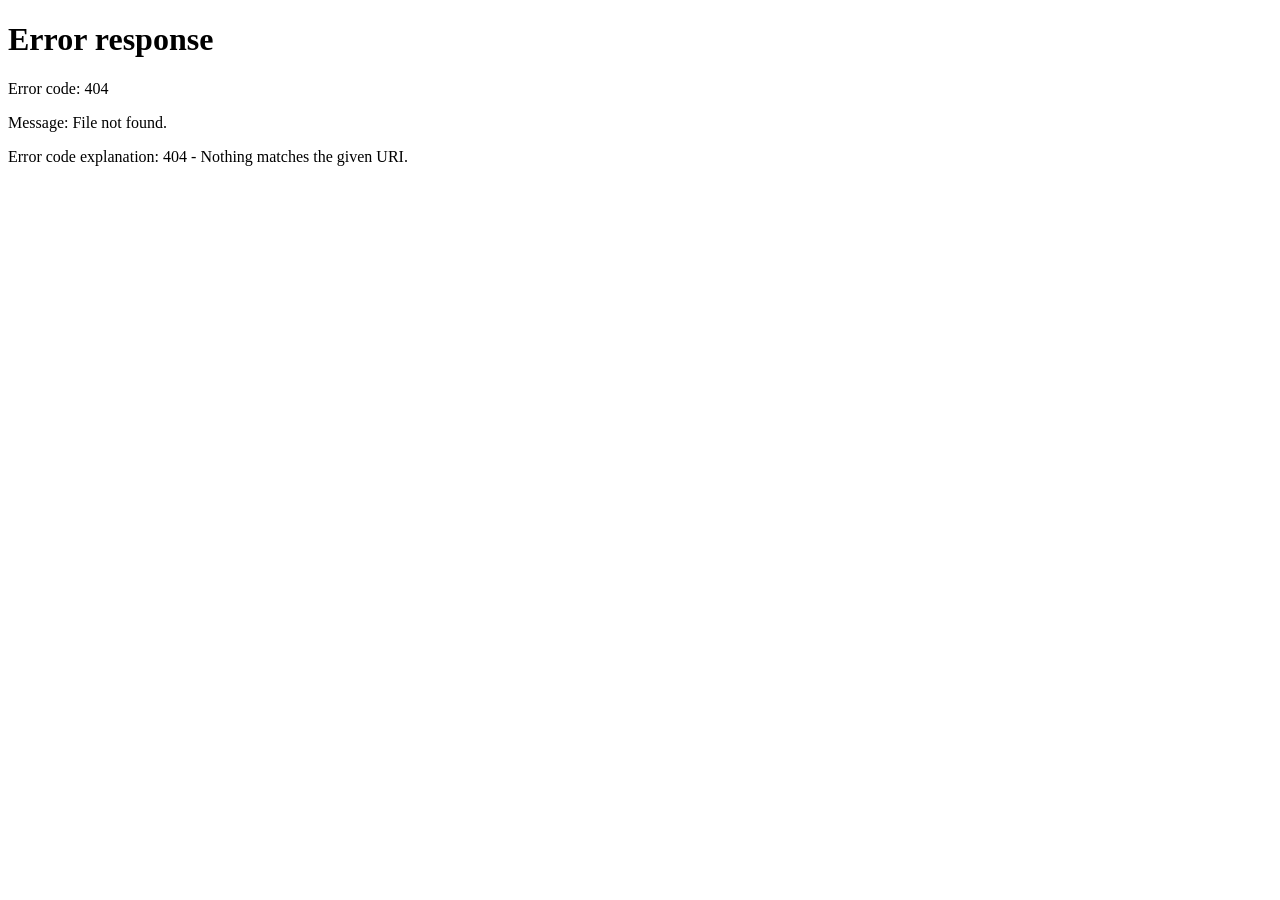
==== commit 792c106d: "Update aktivatoko.html" ====
--- a/aktivatoko.html
+++ b/aktivatoko.html
@@ -49,12 +49,14 @@
             <div class="select-wrapper">
                 <select id="storeSelect" onchange="loadAktivaData()">
                     <option value="">Pilih Toko...</option>
-                    <option value="F4SD">F4SD - SPBU Teras Ayung</option>
-                    <option value="FKOM">FKOM - Komodo</option>
-                    <option value="FHEN">FHEN - Hasanuddin</option>
-                    <option value="FEHU">FEHU - Teuku Umar</option>
-                    <option value="FIVI">FIVI - Imam Bonjol</option>
-                    <option value="FZ7Y">FZ7Y - Sunset Road</option>
+                    <option value="F4SD">F4SD - Indomaret Gatsu Timur, Denpasar</option>
+                    <option value="FKOM">FKOM - Indomaret Wanagiri SRA, Buleleng</option>
+                    <option value="FHEN">FHEN - Indomaret SPBU Cempaga, Bangli</option>
+                    <option value="FEHU">FEHU - Indomaret SPBU Latusari, Mambal</option>
+                    <option value="FIVI">FIVI - Indomaret Toko Anugrah, Banyuwangi</option>
+                    <option value="FZ7Y">FZ7Y - Indomaret Pemuda 28, Mataram</option>
+                    <option value="1SFY">1SFY - Alfamart SPBU Mantang, Batukliang</option>
+                    <option value="FZ7Y">FZ7Y - Alfamart SPBU Dewi Anom, Rendang</option>
                 </select>
             </div>
             <div class="select-wrapper">
--- a/css/aktivatoko.css
+++ b/css/aktivatoko.css
@@ -1,53 +1,316 @@
-/* aktivatoko.css - SIMTOCS Asset Management Styles */
-.aktiva-container {
-    padding: 30px;
-}
-
-.aktiva-card {
-    background: rgba(255, 255, 255, 0.9);
-    backdrop-filter: blur(15px);
-    border-radius: 20px;
-    padding: 25px;
-    border: 1px solid rgba(255, 255, 255, 0.3);
-    box-shadow: 0 8px 32px rgba(0, 0, 0, 0.1);
-    margin-bottom: 30px;
-}
-
-.aktiva-table-wrapper {
-    overflow-x: auto;
-    border-radius: 12px;
-    border: 1px solid #eee;
-}
-
-.aktiva-table {
-    width: 100%;
-    border-collapse: collapse;
-    background: white;
-}
-
-.aktiva-table th {
-    background: linear-gradient(135deg, #FF69B4 0%, #4A90E2 100%);
-    color: white;
-    padding: 15px;
-    text-align: left;
-    font-weight: 600;
-}
-
-.aktiva-table td {
-    padding: 12px 15px;
-    border-bottom: 1px solid #f0f0f0;
-    color: #444;
-}
-
-.category-header {
-    background: #f8f9fa;
+/* aktivatoko.css - Additional styles for Data Aktiva Toko page */
+/* Inherits all base styles from surkas2025.css */
+
+/* Category row in the table */
+.category-row td {
+    background: linear-gradient(90deg, rgba(255, 105, 180, 0.1) 0%, rgba(74, 144, 226, 0.05) 100%);
     font-weight: 700;
     color: #4A90E2;
     text-transform: uppercase;
     letter-spacing: 1px;
     font-size: 0.85em;
-}
-
-.aktiva-table tr:hover:not(.category-header) {
-    background-color: #fdf2f8;
-}
+    padding: 10px 16px;
+    border-left: 4px solid #FF69B4;
+}
+
+/* Empty state */
+.empty-state {
+    text-align: center;
+    padding: 80px 20px;
+    color: #6c757d;
+}
+
+.empty-state-icon {
+    font-size: 4em;
+    margin-bottom: 20px;
+    display: block;
+}
+
+.empty-state h2 {
+    font-size: 1.5em;
+    color: #495057;
+    margin-bottom: 10px;
+}
+
+.empty-state p {
+    font-size: 1em;
+    opacity: 0.8;
+}
+
+/* Auth button authenticated state */
+.auth-btn.authenticated {
+    background: linear-gradient(135deg, #28a745 0%, #20c997 100%);
+    color: white;
+    border-color: #28a745;
+}
+
+/* Modal form styles (reuse from surkas but scoped here for safety) */
+.modal {
+    display: none;
+    position: fixed;
+    z-index: 1000;
+    left: 0;
+    top: 0;
+    width: 100%;
+    height: 100%;
+    background: rgba(0, 0, 0, 0.5);
+    backdrop-filter: blur(5px);
+    align-items: center;
+    justify-content: center;
+}
+
+.modal.show {
+    display: flex;
+}
+
+.modal-content {
+    background: white;
+    border-radius: 15px;
+    padding: 30px;
+    width: 90%;
+    max-width: 500px;
+    max-height: 90vh;
+    overflow-y: auto;
+    box-shadow: 0 20px 60px rgba(0, 0, 0, 0.3);
+    animation: slideIn 0.3s ease;
+}
+
+@keyframes slideIn {
+    from { opacity: 0; transform: translateY(-30px); }
+    to { opacity: 1; transform: translateY(0); }
+}
+
+.modal-header {
+    display: flex;
+    justify-content: space-between;
+    align-items: center;
+    margin-bottom: 25px;
+    padding-bottom: 15px;
+    border-bottom: 2px solid #f0f0f0;
+}
+
+.modal-header h2 {
+    color: #FF69B4;
+    font-size: 1.4em;
+}
+
+.close-modal {
+    background: none;
+    border: none;
+    font-size: 1.8em;
+    cursor: pointer;
+    color: #6c757d;
+    line-height: 1;
+    transition: color 0.2s ease;
+}
+
+.close-modal:hover {
+    color: #FF69B4;
+}
+
+.form-group {
+    margin-bottom: 20px;
+}
+
+.form-group label {
+    display: block;
+    font-weight: 600;
+    color: #495057;
+    margin-bottom: 8px;
+    font-size: 0.95em;
+}
+
+.form-group input,
+.form-group select,
+.form-group textarea {
+    width: 100%;
+    padding: 12px 15px;
+    border: 2px solid #dee2e6;
+    border-radius: 8px;
+    font-size: 15px;
+    transition: all 0.3s ease;
+    background: white;
+    color: #495057;
+}
+
+.form-group input:focus,
+.form-group select:focus {
+    outline: none;
+    border-color: #FF69B4;
+    box-shadow: 0 0 0 3px rgba(255, 105, 180, 0.1);
+}
+
+.form-actions {
+    display: flex;
+    gap: 15px;
+    justify-content: flex-end;
+    margin-top: 25px;
+    padding-top: 20px;
+    border-top: 2px solid #f0f0f0;
+}
+
+.btn-submit {
+    background: linear-gradient(135deg, #FF69B4 0%, #4A90E2 100%);
+    color: white;
+    border: none;
+    padding: 12px 30px;
+    border-radius: 8px;
+    font-size: 15px;
+    font-weight: 600;
+    cursor: pointer;
+    transition: all 0.3s ease;
+}
+
+.btn-submit:hover {
+    transform: translateY(-2px);
+    box-shadow: 0 6px 20px rgba(255, 105, 180, 0.4);
+}
+
+.btn-cancel {
+    background: #f8f9fa;
+    color: #6c757d;
+    border: 2px solid #dee2e6;
+    padding: 12px 30px;
+    border-radius: 8px;
+    font-size: 15px;
+    font-weight: 600;
+    cursor: pointer;
+    transition: all 0.3s ease;
+}
+
+.btn-cancel:hover {
+    background: #e9ecef;
+    border-color: #adb5bd;
+}
+
+/* User bar */
+.user-bar {
+    position: fixed;
+    top: 20px;
+    right: 20px;
+    display: flex;
+    align-items: center;
+    gap: 10px;
+    z-index: 100;
+    background: rgba(255, 255, 255, 0.95);
+    padding: 10px 15px;
+    border-radius: 50px;
+    box-shadow: 0 4px 15px rgba(0, 0, 0, 0.15);
+    backdrop-filter: blur(10px);
+}
+
+.user-info {
+    display: flex;
+    align-items: center;
+    gap: 8px;
+    font-weight: 600;
+    color: #495057;
+}
+
+.auth-btn {
+    background: rgba(255, 105, 180, 0.1);
+    color: #FF69B4;
+    padding: 8px 16px;
+    border: 2px solid #FF69B4;
+    border-radius: 25px;
+    font-size: 14px;
+    font-weight: 600;
+    cursor: pointer;
+    transition: all 0.3s ease;
+    display: flex;
+    align-items: center;
+    gap: 6px;
+}
+
+.auth-btn:hover {
+    background: #FF69B4;
+    color: white;
+}
+
+.logout-btn {
+    background: rgba(220, 53, 69, 0.1);
+    color: #dc3545;
+    padding: 8px 16px;
+    border: 2px solid #dc3545;
+    border-radius: 25px;
+    font-size: 14px;
+    font-weight: 600;
+    cursor: pointer;
+    transition: all 0.3s ease;
+    display: flex;
+    align-items: center;
+    gap: 6px;
+}
+
+.logout-btn:hover {
+    background: #dc3545;
+    color: white;
+}
+
+/* Logout warning modal */
+.logout-warning {
+    display: none;
+    position: fixed;
+    top: 0;
+    left: 0;
+    width: 100%;
+    height: 100%;
+    background: rgba(0, 0, 0, 0.7);
+    z-index: 9999;
+    align-items: center;
+    justify-content: center;
+}
+
+.logout-warning.show {
+    display: flex;
+}
+
+.warning-content {
+    background: white;
+    border-radius: 15px;
+    padding: 40px;
+    text-align: center;
+    max-width: 400px;
+    box-shadow: 0 20px 60px rgba(0, 0, 0, 0.3);
+}
+
+.warning-content h3 {
+    color: #FF69B4;
+    font-size: 1.4em;
+    margin-bottom: 15px;
+}
+
+.warning-content p {
+    color: #495057;
+    margin-bottom: 25px;
+    line-height: 1.6;
+}
+
+.warning-content button {
+    background: linear-gradient(135deg, #FF69B4 0%, #4A90E2 100%);
+    color: white;
+    border: none;
+    padding: 12px 30px;
+    border-radius: 25px;
+    font-size: 1em;
+    font-weight: 600;
+    cursor: pointer;
+    transition: all 0.3s ease;
+}
+
+.warning-content button:hover {
+    transform: translateY(-2px);
+    box-shadow: 0 5px 15px rgba(255, 105, 180, 0.4);
+}
+
+/* Responsive */
+@media (max-width: 768px) {
+    body { padding: 10px; }
+    .user-bar { top: 10px; right: 10px; flex-direction: column; align-items: flex-end; gap: 10px; }
+    .controls { padding: 20px; flex-direction: column; }
+    .select-wrapper { min-width: 100%; }
+    .back-btn, .refresh-btn, .add-btn { width: 100%; justify-content: center; }
+    .content { padding: 20px; }
+    .modal-content { padding: 20px; }
+    .form-actions { flex-direction: column; }
+}
